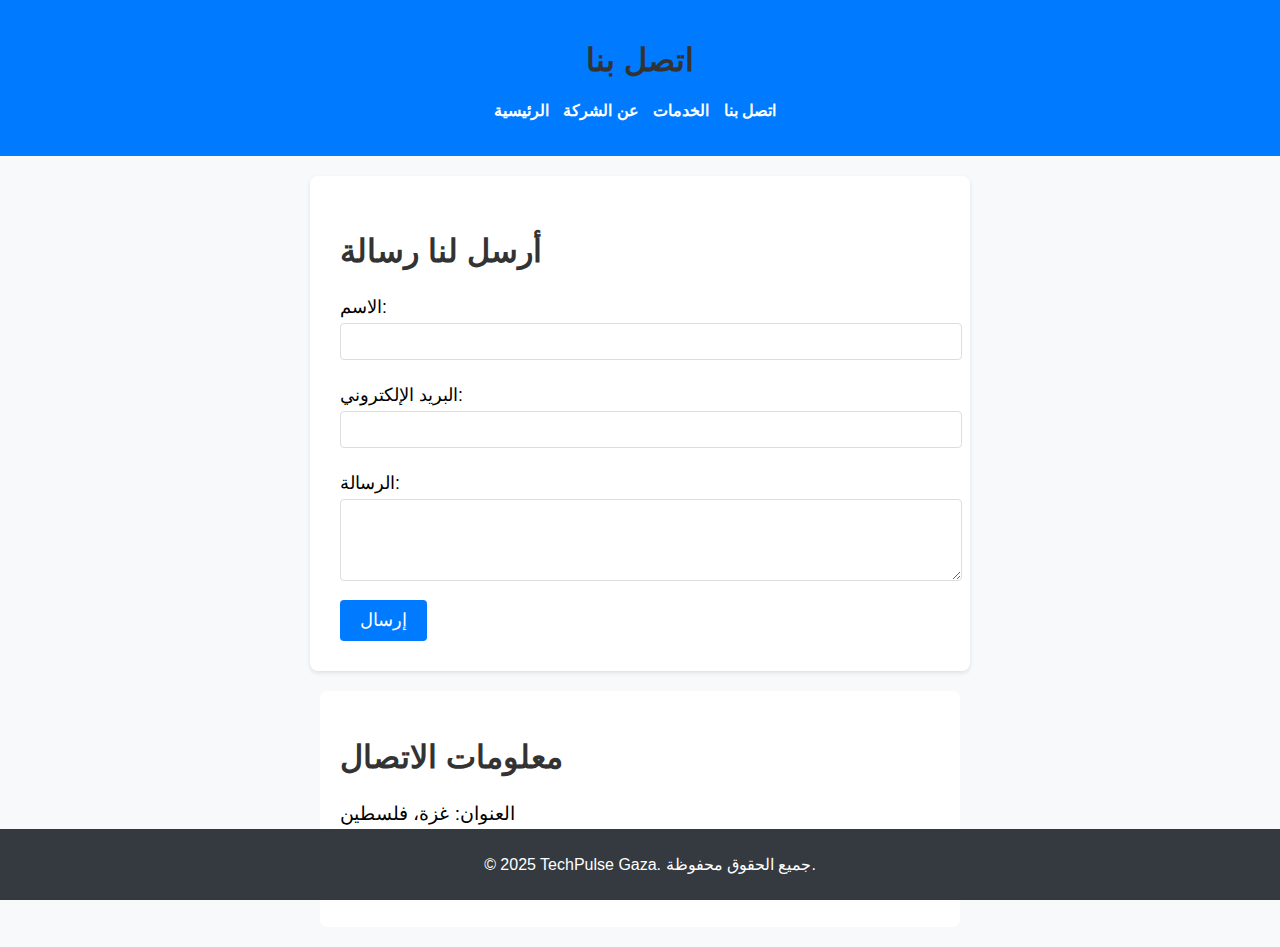
==== contact.html @ f8312699 "Add files via upload" ====
<!DOCTYPE html>
<html lang="ar">
<head>
    <meta charset="UTF-8">
    <meta name="viewport" content="width=device-width, initial-scale=1.0">
    <title>اتصل بنا - TechPulse Gaza</title>
    <link rel="stylesheet" href="style.css">
</head>
<body>
    <header>
        <h1>اتصل بنا</h1>
        <nav>
            <ul>
                <li><a href="index.html">الرئيسية</a></li>
                <li><a href="about.html">عن الشركة</a></li>
                <li><a href="services.html">الخدمات</a></li>
                <li><a href="contact.html">اتصل بنا</a></li>
            </ul>
        </nav>
    </header>
    
    <main>
        <section class="contact-form">
            <h2>أرسل لنا رسالة</h2>
            <form action="#" method="POST">
                <label for="name">الاسم:</label>
                <input type="text" id="name" name="name" required>

                <label for="email">البريد الإلكتروني:</label>
                <input type="email" id="email" name="email" required>

                <label for="message">الرسالة:</label>
                <textarea id="message" name="message" rows="4" required></textarea>

                <button type="submit">إرسال</button>
            </form>
        </section>

        <section class="contact-info">
            <h2>معلومات الاتصال</h2>
            <ul>
                <li>العنوان: غزة، فلسطين</li>
                <li>البريد الإلكتروني: info@techpulse.com</li>
                <li>الهاتف: +970123456789</li>
            </ul>
        </section>
    </main>

    <footer>
        <p>&copy; 2025 TechPulse Gaza. جميع الحقوق محفوظة.</p>
    </footer>
</body>
</html>
---- style.css ----
/* تنسيقات عامة */
body {
    font-family: Arial, sans-serif;
    background-color: #f8f9fa;
    margin: 0;
    padding: 0;
}

header {
    background-color: #007bff;
    color: white;
    padding: 20px;
    text-align: center;
}

header nav ul {
    list-style-type: none;
    padding: 0;
}

header nav ul li {
    display: inline;
    margin-right: 10px;
}

header nav ul li a {
    color: white;
    text-decoration: none;
    font-weight: bold;
}

h1, h2 {
    font-size: 2em;
    color: #333;
}

footer {
    background-color: #343a40;
    color: white;
    text-align: center;
    padding: 10px;
    position: absolute;
    width: 100%;
    bottom: 0;
}

/* تنسيق النموذج */
.contact-form {
    background-color: white;
    padding: 30px;
    border-radius: 8px;
    box-shadow: 0 2px 4px rgba(0, 0, 0, 0.1);
    margin: 20px auto;
    max-width: 600px;
}

.contact-form label {
    font-size: 1.1em;
    margin-top: 10px;
    display: block;
}

.contact-form input, .contact-form textarea {
    width: 100%;
    padding: 10px;
    margin-top: 5px;
    margin-bottom: 15px;
    border: 1px solid #ddd;
    border-radius: 4px;
}

.contact-form button {
    background-color: #007bff;
    color: white;
    border: none;
    padding: 10px 20px;
    border-radius: 4px;
    cursor: pointer;
    font-size: 1.1em;
}

.contact-form button:hover {
    background-color: #0056b3;
}

/* تنسيق معلومات الاتصال */
.contact-info {
    background-color: white;
    padding: 20px;
    border-radius: 8px;
    margin: 20px auto;
    max-width: 600px;
}

.contact-info ul {
    list-style-type: none;
    padding: 0;
}

.contact-info ul li {
    font-size: 1.2em;
    margin-bottom: 10px;
}
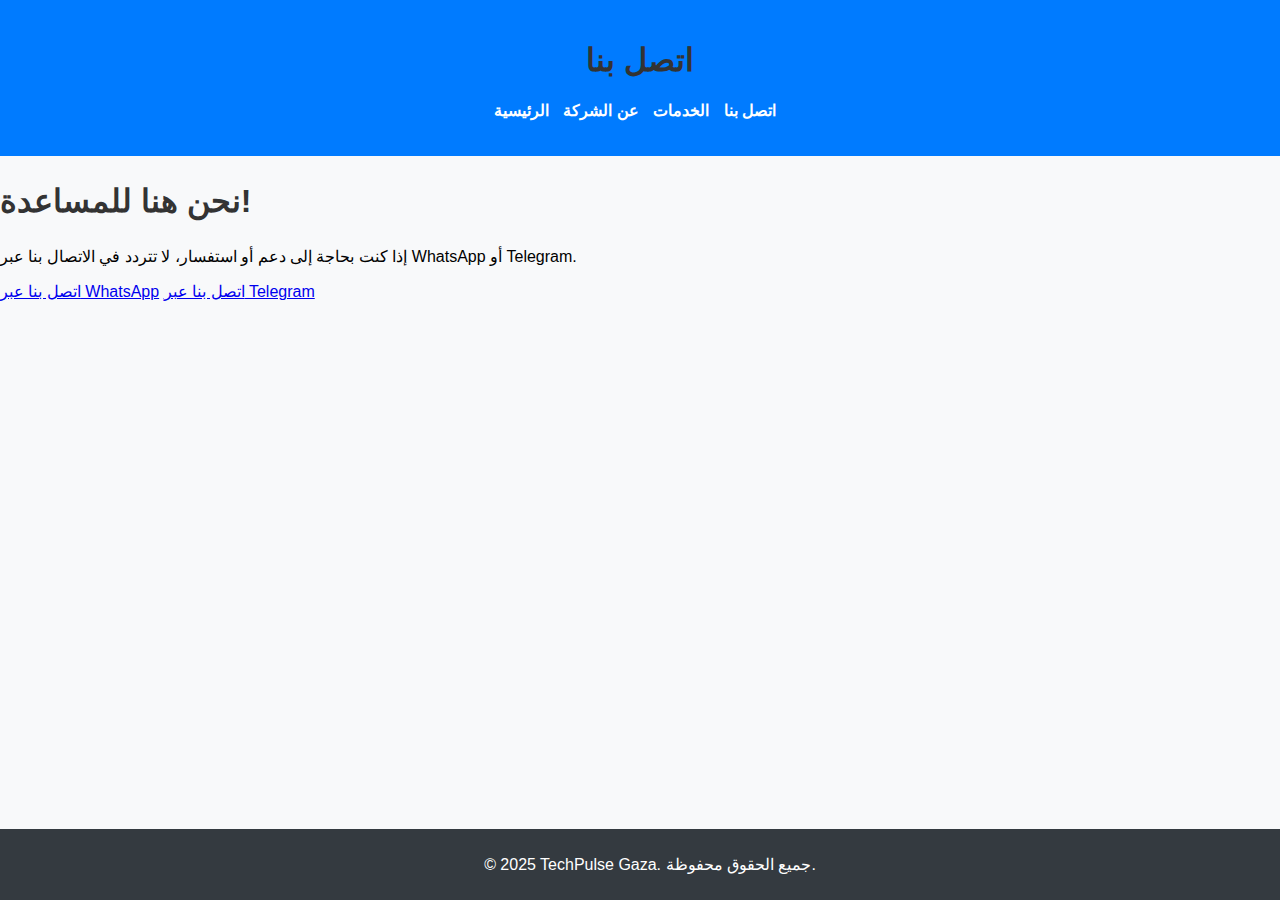
==== commit c66cf91c: "Update contact.html" ====
--- a/contact.html
+++ b/contact.html
@@ -18,31 +18,17 @@
             </ul>
         </nav>
     </header>
-    
+
     <main>
-        <section class="contact-form">
-            <h2>أرسل لنا رسالة</h2>
-            <form action="#" method="POST">
-                <label for="name">الاسم:</label>
-                <input type="text" id="name" name="name" required>
+        <section class="contact-info">
+            <h2>نحن هنا للمساعدة!</h2>
+            <p>إذا كنت بحاجة إلى دعم أو استفسار، لا تتردد في الاتصال بنا عبر WhatsApp أو Telegram.</p>
 
-                <label for="email">البريد الإلكتروني:</label>
-                <input type="email" id="email" name="email" required>
+            <!-- زر WhatsApp -->
+            <a href="https://wa.me/972597778030" class="btn wa-btn" target="_blank">اتصل بنا عبر WhatsApp</a>
 
-                <label for="message">الرسالة:</label>
-                <textarea id="message" name="message" rows="4" required></textarea>
-
-                <button type="submit">إرسال</button>
-            </form>
-        </section>
-
-        <section class="contact-info">
-            <h2>معلومات الاتصال</h2>
-            <ul>
-                <li>العنوان: غزة، فلسطين</li>
-                <li>البريد الإلكتروني: info@techpulse.com</li>
-                <li>الهاتف: +970123456789</li>
-            </ul>
+            <!-- زر Telegram -->
+            <a href="https://t.me/IWA_2000" class="btn tg-btn" target="_blank">اتصل بنا عبر Telegram</a>
         </section>
     </main>
 
@@ -50,4 +36,4 @@
         <p>&copy; 2025 TechPulse Gaza. جميع الحقوق محفوظة.</p>
     </footer>
 </body>
-</html>+</html>
--- a/style.css
+++ b/style.css
@@ -29,7 +29,7 @@
     font-weight: bold;
 }
 
-h1, h2 {
+h1, h2, h3 {
     font-size: 2em;
     color: #333;
 }
@@ -44,60 +44,44 @@
     bottom: 0;
 }
 
-/* تنسيق النموذج */
-.contact-form {
-    background-color: white;
-    padding: 30px;
-    border-radius: 8px;
-    box-shadow: 0 2px 4px rgba(0, 0, 0, 0.1);
-    margin: 20px auto;
-    max-width: 600px;
+/* تنسيق قسم الخدمات */
+.services {
+    margin: 30px auto;
+    max-width: 1100px;
+    text-align: center;
 }
 
-.contact-form label {
-    font-size: 1.1em;
-    margin-top: 10px;
-    display: block;
+.service-card {
+    background-color: white;
+    border-radius: 8px;
+    padding: 20px;
+    margin: 20px;
+    box-shadow: 0 4px 8px rgba(0, 0, 0, 0.1);
+    transition: transform 0.3s ease;
+    display: inline-block;
+    width: 280px;
+    text-align: left;
 }
 
-.contact-form input, .contact-form textarea {
-    width: 100%;
-    padding: 10px;
-    margin-top: 5px;
-    margin-bottom: 15px;
-    border: 1px solid #ddd;
-    border-radius: 4px;
+.service-card h3 {
+    color: #007bff;
+    font-size: 1.5em;
+    margin-bottom: 10px;
 }
 
-.contact-form button {
-    background-color: #007bff;
-    color: white;
-    border: none;
-    padding: 10px 20px;
-    border-radius: 4px;
-    cursor: pointer;
+.service-card p {
     font-size: 1.1em;
+    color: #555;
 }
 
-.contact-form button:hover {
-    background-color: #0056b3;
+.service-card:hover {
+    transform: translateY(-10px);
 }
 
-/* تنسيق معلومات الاتصال */
-.contact-info {
-    background-color: white;
-    padding: 20px;
-    border-radius: 8px;
-    margin: 20px auto;
-    max-width: 600px;
+/* تنسيق للأجهزة الصغيرة */
+@media (max-width: 768px) {
+    .service-card {
+        width: 100%;
+        margin: 20px 0;
+    }
 }
-
-.contact-info ul {
-    list-style-type: none;
-    padding: 0;
-}
-
-.contact-info ul li {
-    font-size: 1.2em;
-    margin-bottom: 10px;
-}
